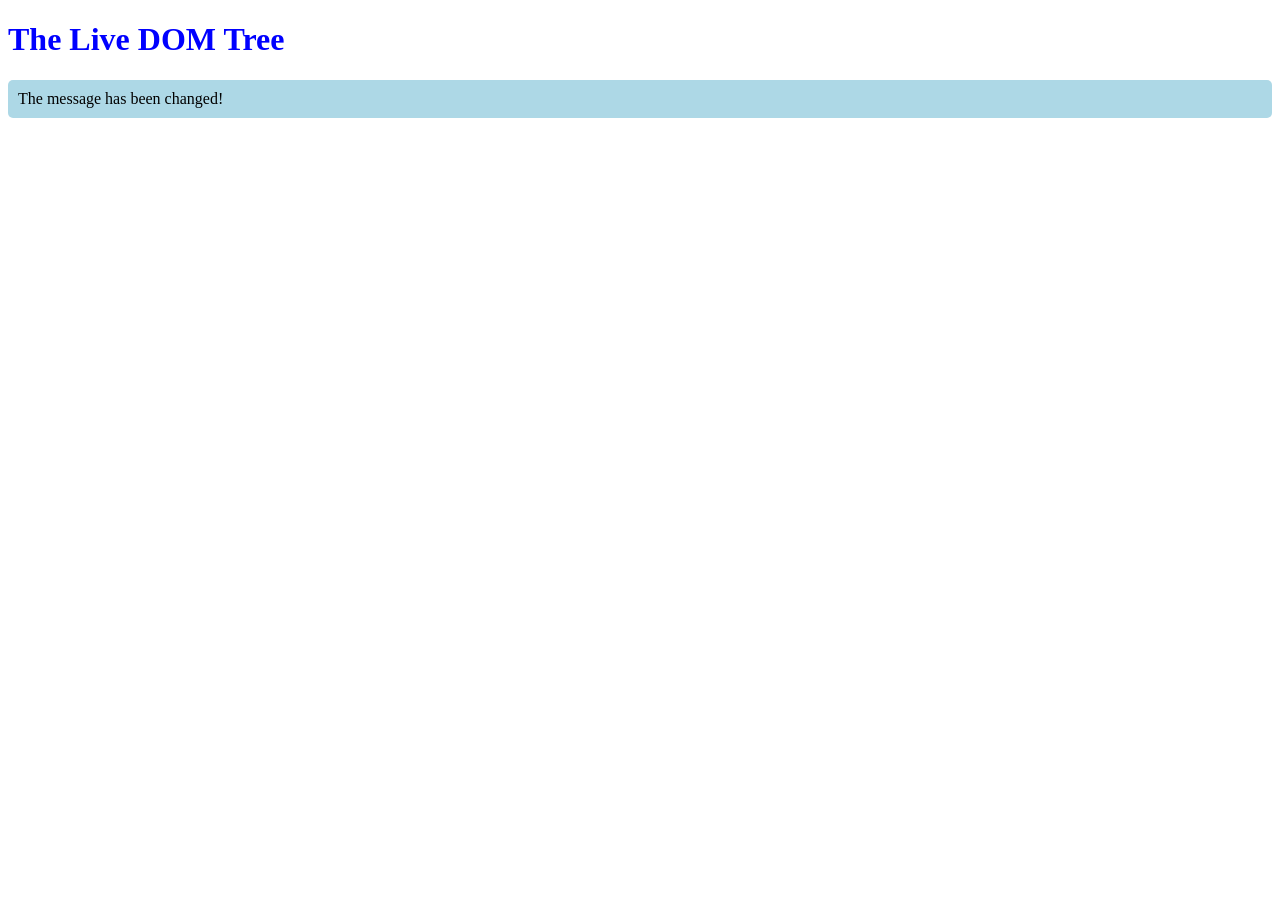
==== ex02/index.html @ 0bc17d3b "Complete JavaScript exercises" ====
<!DOCTYPE html>
<html lang="en">
<head>
    <meta charset="UTF-8">
    <meta name="viewport" content="width=device-width, initial-scale=1.0">
    <title>The Live DOM Tree</title>
    <link rel="stylesheet" href="style.css">
    <script src="script.js" defer></script>
</head>
<body>
    <h1 id="main-title">The Live DOM Tree</h1>
    <p id="message">This is the original message.</p>
   
</body>
</html>
---- ex02/style.css ----
.active {
    background-color: lightblue;
    padding: 10px;
    border-radius: 5px;
    
}
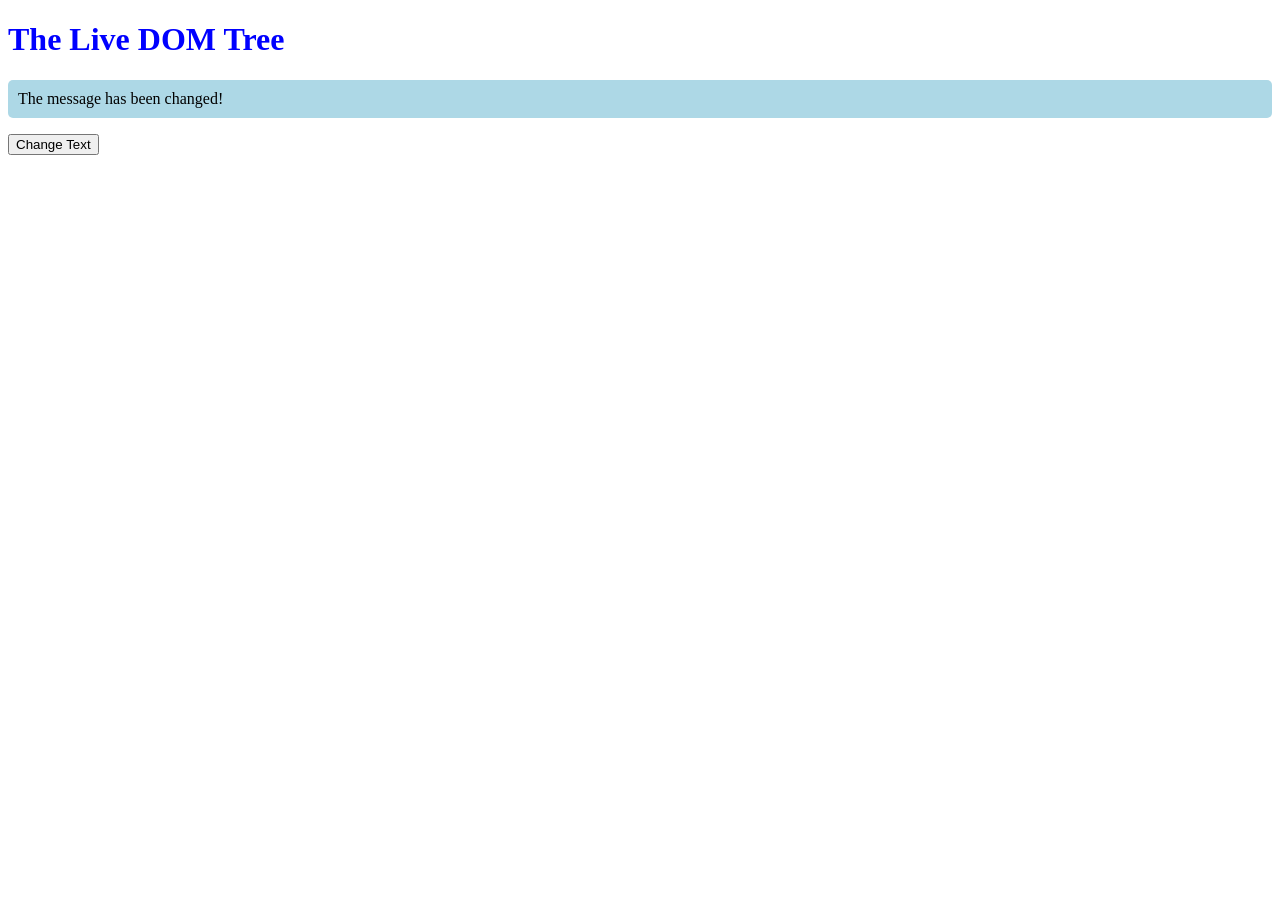
==== commit 8bffc2e7: "Add button to change DOM text" ====
--- a/ex02/index.html
+++ b/ex02/index.html
@@ -1,3 +1,4 @@
+
 <!DOCTYPE html>
 <html lang="en">
 <head>
@@ -10,6 +11,8 @@
 <body>
     <h1 id="main-title">The Live DOM Tree</h1>
     <p id="message">This is the original message.</p>
-   
+    <button id="changeButton">Change Text</button>
 </body>
 </html>
+
+
